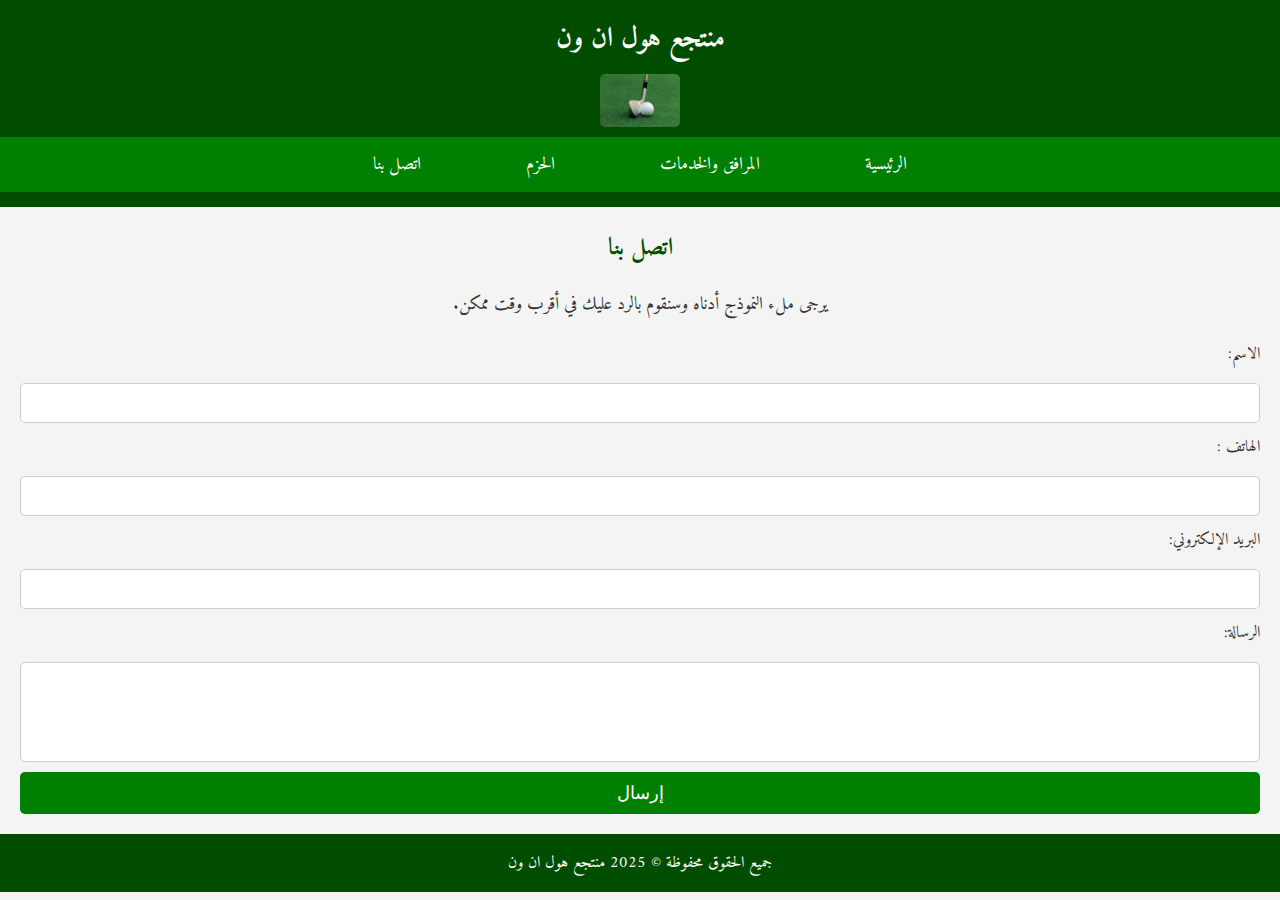
==== اتصل بنا.html @ 591397b0 "init commit" ====
<!DOCTYPE html>
<html lang="ar" dir="rtl">
<head>
    <meta charset="UTF-8">
    <meta name="viewport" content="width=device-width, initial-scale=1.0">
    <title>اتصل بنا - منتجع هول ان ون</title>
    <link rel="stylesheet" href="css/css_style.css">
</head>
<body>
    <header>
        <h1>منتجع هول ان ون</h1>
        <img class="log" src="images/log.jpg" alt="logo" loading="lazy">

        <nav>
            <ul>
                <li><a href="index.html">الرئيسية</a></li>
                <li><a href="صفحة المرافق و الخدمات.html">المرافق والخدمات</a></li>
                <li><a href="صفحة الحزم.html">الحزم</a></li>
                <li><a href="اتصل بنا.html">اتصل بنا</a></li>
            </ul>
        </nav>
    </header>

    <section id="contact">
        <h2>اتصل بنا</h2>
        <p>يرجى ملء النموذج أدناه وسنقوم بالرد عليك في أقرب وقت ممكن.</p>
        <form id="contactForm">
            <label for="name">الاسم:</label>
            <input type="text" id="name" required>
            <label for="phone">الهاتف :</label>
            <input type="number" id="phone" required>
            <label for="email">البريد الإلكتروني:</label>
            <input type="email" id="email" required>
            <label for="message">الرسالة:</label>
            <textarea id="message" required></textarea>
            <button type="submit">إرسال</button>
        </form>
    </section>

    <footer>
        <p>جميع الحقوق محفوظة © 2025 منتجع هول ان ون</p>
    </footer>

    <script src="javaScript/script.js"></script>
</body>
</html>
---- css/css_style.css ----
@import url('https://fonts.googleapis.com/css2?family=Amiri:ital,wght@0,400;0,700;1,400;1,700&family=Fustat:wght@200..800&display=swap');
* {
    margin: 0;      
    padding: 0;     
    box-sizing: border-box;
    scroll-behavior: smooth;
}

body {
    font-family: 'Amiri', sans-serif;
    margin: 0;
    padding: 0;
    background-color: #f4f4f4;
    text-align: center;
    direction: rtl;
}


header {
    background:#717d7e;
    color: white;
    padding: 10px 0;
    text-align: center;
}

nav ul {
    list-style: none;
    padding: 0;
}

nav ul li {
    display: inline;
    margin: 0 15px;
}

nav a {
    color: white;
    text-decoration: none;
}

section {
    padding: 20px;
}

.package, .facility {
    border: 1px solid #ccc;
    margin: 10px 0;
    padding: 10px;
}

.button {
    background-color: #4CAF50;
    color: white;
    padding: 10px 15px;
    text-decoration: none;
    border-radius: 5px;
}

.button:hover {
    background-color: #45a049;
}

footer {
    text-align: center;
    padding: 10px 0;
    background: #717d7e;
    color: white;
}
.img {
    width: 100%;
    height: 40%;
    margin: 0;
}
#videoContainer {
    background-color: rgba(0, 0, 0, 0.8); /* خلفية داكنة */
    padding: 20px;
    border-radius: 10px;
}
h2{
    text-align: center;
}

.gallery {
    display: flex;
    flex-wrap: wrap;
    justify-content: space-between;
    margin-top: 20px;
}
.gallery img {
    width: 30%; /* عرض الصورة 30% */
    margin-bottom: 10px; /* مسافة بين الصور */
    border-radius: 8px; /* زوايا دائرية */
}

/* تنسيق قسم الصور */
#imageGallery {
   display: grid;
   grid-template-columns: repeat(2, 1fr);
   gap: 20px;
   margin-top: 20px;
}
#imageGallery img {
    width: 100%;
    border-radius: 10px;
    box-shadow: 0 4px 8px rgba(0, 0, 0, 0.2);
}
.log{
    width: 10%;
    height: 10%;
    border-radius: 5px;
}
/* General Styles */

/* Header */
header {
    background-color: #004d00;
    color: white;
    padding: 15px 0;
    text-align: center;
}

header h1 {
    margin: 0;
    font-size: 28px;
}

.log {
    width: 80px;
    height: auto;
    margin-top: 10px;
}

/* Navigation Bar */
nav ul {
    list-style: none;
    padding: 0;
    margin: 0;
    background-color: #008000;
    overflow: hidden;
}

nav ul li {
    display: inline;
    padding: 15px;
}

nav ul li a {
    text-decoration: none;
    color: white;
    font-size: 18px;
    padding: 12px 20px;
    display: inline-block;
}

nav ul li a:hover {
    background-color: #006400;
    border-radius: 5px;
}

/* Main Content */
main {
    padding: 20px;
    max-width: 800px;
    margin: auto;
}

main h2 {
    color: #004d00;
    font-size: 24px;
}

main p {
    font-size: 18px;
    line-height: 1.8;
    color: #333;
}

/* Images */
main img {
    border-radius: 10px;
    box-shadow: 0 4px 8px rgba(0, 0, 0, 0.2);
}

/* Video Popup */
#videoContainer {
    display: none;
    position: fixed;
    top: 50%;
    left: 50%;
    transform: translate(-50%, -50%);
    background: rgba(0, 0, 0, 0.8);
    padding: 20px;
    border-radius: 10px;
    box-shadow: 0 4px 8px rgba(0, 0, 0, 0.5);
}

#videoPlayer {
    width: 100%;
    max-width: 600px;
}

* Contact Section */
#contact {
    background-color: white;
    padding: 40px;
    max-width: 500px;
    margin: 40px auto;
    border-radius: 10px;
    box-shadow: 0 4px 8px rgba(0, 0, 0, 0.2);
}

#contact h2 {
    color: #004d00;
    font-size: 24px;
    margin-bottom: 20px;
}

#contact p {
    font-size: 18px;
    margin-bottom: 20px;
    color: #333;
}

/* Form Styles */
form {
    display: flex;
    flex-direction: column;
    gap: 10px;
}

label {
    font-size: 16px;
    color: #333;
    text-align: right;
    display: block;
    margin-bottom: 5px;
}

input,
textarea {
    width: 100%;
    padding: 10px;
    border: 1px solid #ccc;
    border-radius: 5px;
    font-size: 16px;
}

textarea {
    height: 100px;
    resize: none;
}

/* Submit Button */
button {
    background-color: #008000;
    color: white;
    font-size: 18px;
    border: none;
    padding: 10px;
    border-radius: 5px;
    cursor: pointer;
    transition: 0.3s;
}

button:hover {
    background-color: #006400;
}


#closeVideo {
    margin-top: 10px;
    background-color: red;
    color: white;
    padding: 8px 15px;
    border: none;
    cursor: pointer;
    border-radius: 5px;
}
/* Facilities Section */
#facilities {
    background-color: white;
    padding: 40px;
    max-width: 800px;
    margin: 40px auto;
    border-radius: 10px;
    box-shadow: 0 4px 8px rgba(0, 0, 0, 0.2);
}

#facilities h2 {
    color: #004d00;
    font-size: 24px;
    margin-bottom: 20px;
}

#facilities ul {
    text-align: right;
    list-style: none;
    padding: 0;
    font-size: 18px;
    color: #333;
}

#facilities ul li {
    padding: 10px;
    border-bottom: 1px solid #ddd;
}

/* Dropdown and Button */
#serviceSelect {
    width: 100%;
    padding: 10px;
    font-size: 16px;
    border: 1px solid #ccc;
    border-radius: 5px;
    margin-top: 10px;
}

/* Gallery */
.gallery {
    display: grid;
    grid-template-columns: repeat(auto-fit, minmax(200px, 1fr));
    gap: 10px;
    margin-top: 20px;
}

.gallery img {
    width: 100%;
    height: auto;
    border-radius: 10px;
    box-shadow: 0 4px 8px rgba(0, 0, 0, 0.2);
    transition: transform 0.3s ease-in-out;
}

.gallery img:hover {
    transform: scale(1.05);
}
/* Image Gallery */
#imageGallery {
    display: grid;
    grid-template-columns: repeat(auto-fit, minmax(200px, 1fr));
    gap: 10px;
    margin: 30px auto;
    max-width: 900px;
}

#imageGallery img {
    width: 100%;
    height: auto;
    border-radius: 10px;
    box-shadow: 0 4px 8px rgba(0, 0, 0, 0.2);
    transition: transform 0.3s ease-in-out;
}

#imageGallery img:hover {
    transform: scale(1.05);
}

/* Dropdown and Button */
#packageSelect {
    width: 100%;
    padding: 10px;
    font-size: 16px;
    border: 1px solid #ccc;
    border-radius: 5px;
    margin-top: 10px;
}

/* Footer */
footer {
    background-color: #004d00;
    color: white;
    text-align: center;
    padding: 15px;
    position: relative;
    bottom: 0;
    width: 100%;
}

/* Responsive Design */
@media (max-width: 768px) {
    nav ul {
        display: flex;
        flex-direction: column;
    }

    nav ul li {
        display: block;
        padding: 10px 0;
    }

    #videoPlayer {
        width: 100%;
    }
}
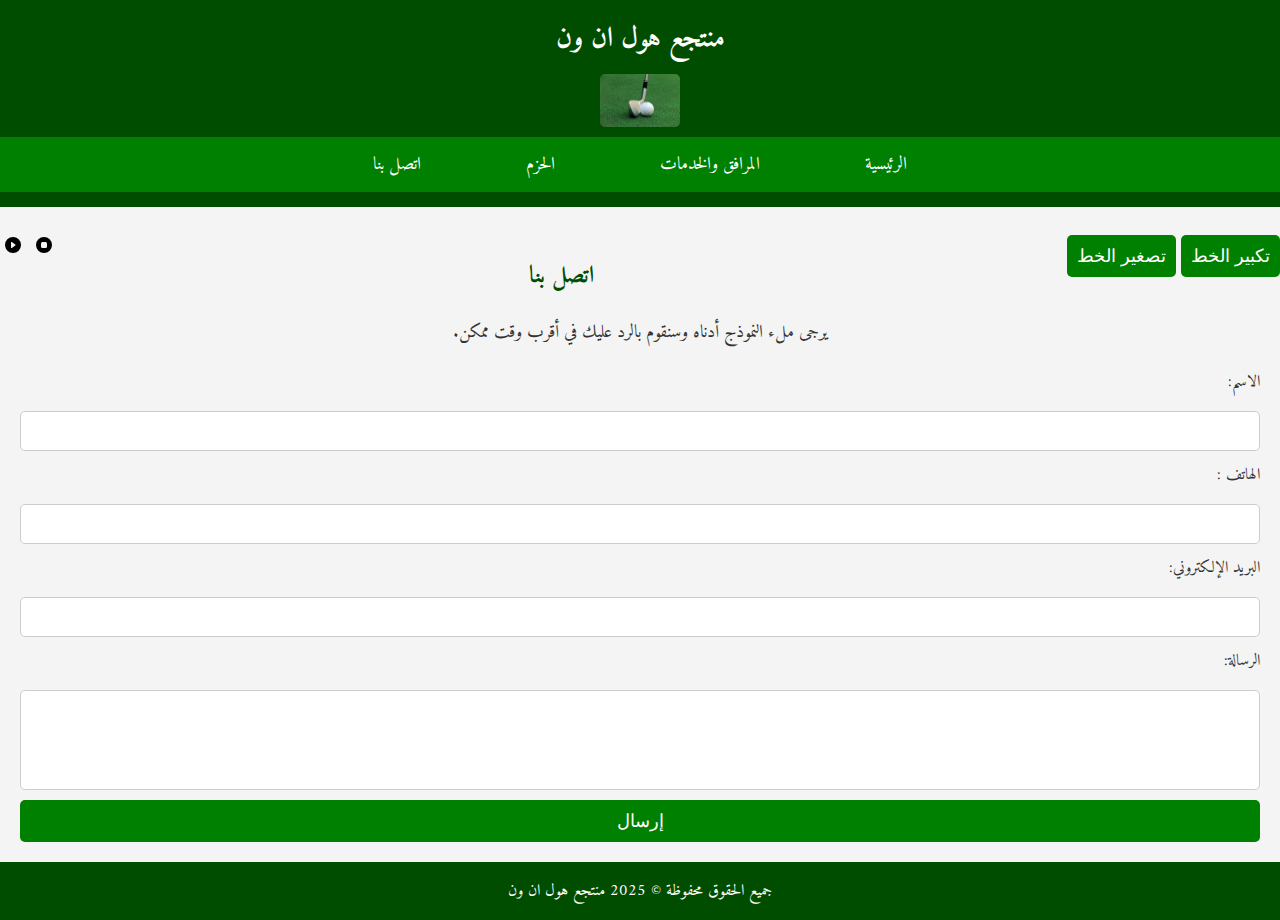
==== commit 54bf2209: "Audio Audit" ====
--- a/اتصل بنا.html
+++ b/اتصل بنا.html
@@ -1,13 +1,26 @@
 
 <!DOCTYPE html>
 <html lang="ar" dir="rtl">
-<head>
-    <meta charset="UTF-8">
-    <meta name="viewport" content="width=device-width, initial-scale=1.0">
-    <title>اتصل بنا - منتجع هول ان ون</title>
-    <link rel="stylesheet" href="css/css_style.css">
-</head>
+    <head>
+        <meta charset="UTF-8">
+        <meta name="viewport" content="width=device-width, initial-scale=1.0">
+    
+        <!-- تحسين محركات البحث -->
+        <meta name="description"
+            content="منتجع هول ان ون - أفضل وجهة لعشاق الجولف والاستجمام. استمتع بأفضل الملاعب والخدمات الفاخرة في البرتغال.">
+        <meta name="keywords" content="جولف, منتجع, ملاعب جولف, سياحة, استجمام, فندق فاخر, ترفيه, رياضة">
+        <meta name="author" content="منتجع هول ان ون">
+    
+        <title>منتجع هول ان ون - أفضل تجربة جولف</title>
+        <link rel="stylesheet" href="css/css_style.css">
+    </head>
 <body>
+      <!-- Audio Element -->
+  <audio id="audioPlayer">
+    <source src="audios/504871389423110.mp3" type="audio/mp3">
+    Your browser does not support the audio element.
+  </audio>
+  
     <header>
         <h1>منتجع هول ان ون</h1>
         <img class="log" src="images/log.jpg" alt="logo" loading="lazy">
@@ -21,7 +34,31 @@
             </ul>
         </nav>
     </header>
+    <br>
 
+    <!-- Audio -->
+    <div style="float: left;">
+        <!-- Button to trigger audio pause -->
+       <a style="cursor: pointer; padding: 5px;" onclick="pauseAudio()" title=">وقف الصو">
+        <svg xmlns="http://www.w3.org/2000/svg" width="16" height="16" fill="currentColor" class="bi bi-stop-circle-fill" viewBox="0 0 16 16">
+            <path d="M16 8A8 8 0 1 1 0 8a8 8 0 0 1 16 0M6.5 5A1.5 1.5 0 0 0 5 6.5v3A1.5 1.5 0 0 0 6.5 11h3A1.5 1.5 0 0 0 11 9.5v-3A1.5 1.5 0 0 0 9.5 5z"/>
+          </svg>
+        </a>
+         <!-- Button to trigger audio play -->
+         <a style="cursor: pointer;padding: 5px;" onclick="playAudio()" title="تشغيل الصوت">
+            <svg xmlns="http://www.w3.org/2000/svg" width="16" height="16" fill="currentColor" class="bi bi-play-circle-fill" viewBox="0 0 16 16">
+                <path d="M16 8A8 8 0 1 1 0 8a8 8 0 0 1 16 0M6.79 5.093A.5.5 0 0 0 6 5.5v5a.5.5 0 0 0 .79.407l3.5-2.5a.5.5 0 0 0 0-.814z"/>
+              </svg>
+            </a>
+    </div>
+
+    <!-- Font -->
+    <div style="float: right;">
+        <!-- زر تكبير الخط -->
+        <button class="increaseFontSize" >تكبير الخط</button>
+        <!-- زر تصغير الخط -->
+        <button class="dcreaseFontSize" >تصغير الخط</button>
+        </div>
     <section id="contact">
         <h2>اتصل بنا</h2>
         <p>يرجى ملء النموذج أدناه وسنقوم بالرد عليك في أقرب وقت ممكن.</p>
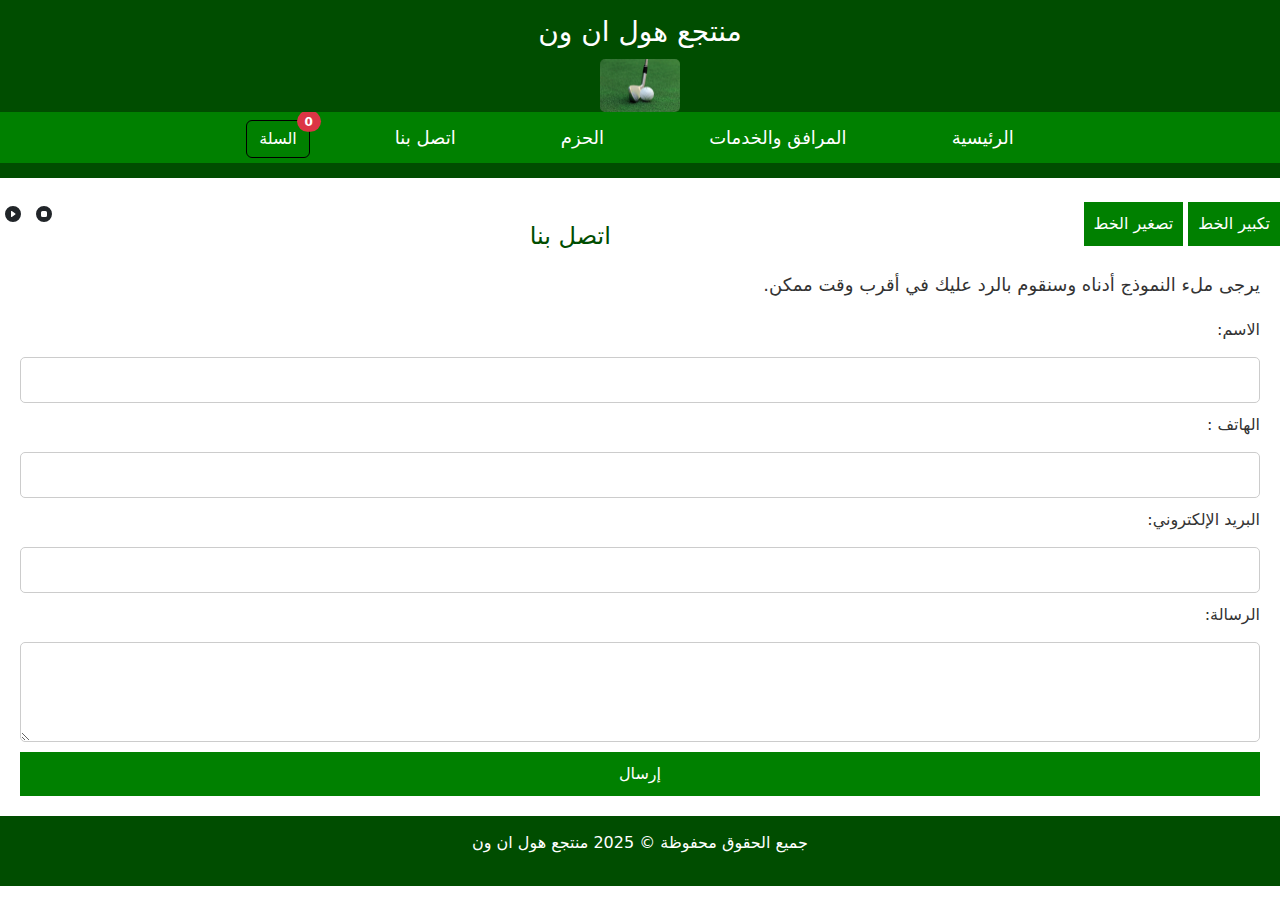
==== commit e56c0f9a: "Add initial HTML structure for السلة page with audio and video features" ====
--- a/اتصل بنا.html
+++ b/اتصل بنا.html
@@ -13,6 +13,8 @@
     
         <title>منتجع هول ان ون - أفضل تجربة جولف</title>
         <link rel="stylesheet" href="css/css_style.css">
+        <link href="https://cdn.jsdelivr.net/npm/bootstrap@5.3.3/dist/css/bootstrap.min.css" rel="stylesheet"
+        integrity="sha384-QWTKZyjpPEjISv5WaRU9OFeRpok6YctnYmDr5pNlyT2bRjXh0JMhjY6hW+ALEwIH" crossorigin="anonymous">
     </head>
 <body>
       <!-- Audio Element -->
@@ -31,6 +33,18 @@
                 <li><a href="صفحة المرافق و الخدمات.html">المرافق والخدمات</a></li>
                 <li><a href="صفحة الحزم.html">الحزم</a></li>
                 <li><a href="اتصل بنا.html">اتصل بنا</a></li>
+                <li>
+                    <a href="السلة.html" 
+                    class="btn btn-light position-relative text-white" 
+                    style="background-color: #008000 !important;border: 1px solid black">
+                        السلة
+                        <span class="position-absolute top-0 start-100 translate-middle
+                     badge rounded-pill bg-danger cartCount">
+                            
+                            <span class="visually-hidden">unread messages</span>
+                        </span>
+                    </a>
+                </li>
             </ul>
         </nav>
     </header>
--- a/css/css_style.css
+++ b/css/css_style.css
@@ -392,5 +392,33 @@
     #videoPlayer {
         width: 100%;
     }
-}
-
+
+    #cart {
+        background-color: white;
+        padding: 40px;
+        max-width: 800px;
+        margin: 40px auto;
+        border-radius: 10px;
+        box-shadow: 0 4px 8px rgba(0, 0, 0, 0.2);
+    }
+    
+    #cart h2 {
+        color: #004d00;
+        font-size: 24px;
+        margin-bottom: 20px;
+    }
+    
+    #cart ul {
+        text-align: right;
+        list-style: none;
+        padding: 0;
+        font-size: 18px;
+        color: #333;
+    }
+    
+    #cart ul li {
+        padding: 10px;
+        border-bottom: 1px solid #ddd;
+    }
+}
+
